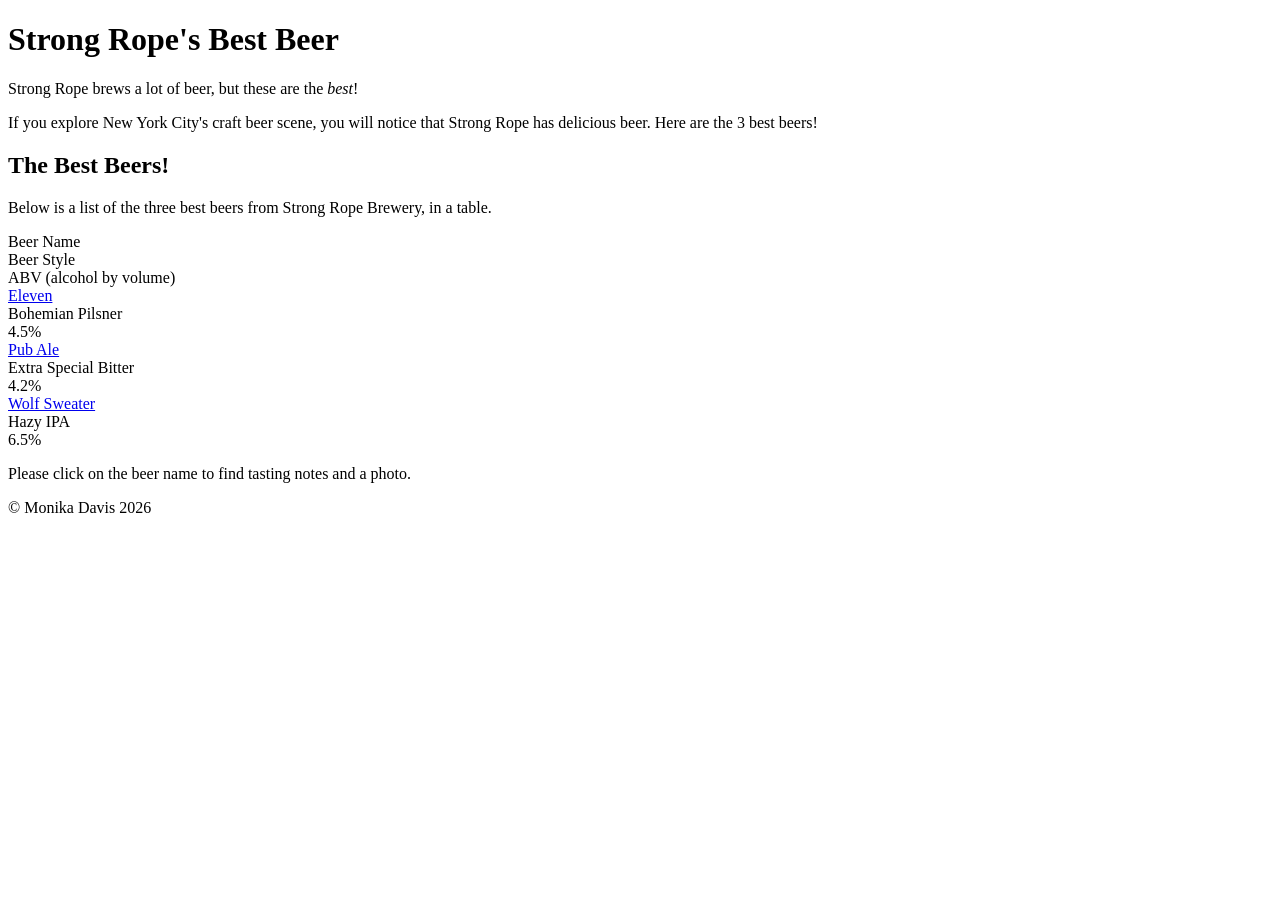
==== index.html @ c9c7390c "Update index.html updated index without spaces" ====
<!DOCTYPE html>
<html lang="en">
    <head>
        <meta charset="UTF-8">
        <meta name="author" content="Monika Davis">
        <meta name="description" content="Strong Rope's Three Best Beers">
        <meta name="keywords" content="NYC Beer, Red Hook, Strong Rope">
        <meta name="viewport" content="width=device-width, initial-scale=1.0">
        <title>Strong Rope's Three Best Beers</title>

 <link rel="stylesheet" type="text/css" href="css/styles.css">

   </head>
    <body>
        <header>
            <h1>Strong Rope's Best Beer</h1>
        </header>
        <main>
            <p class="description">
                Strong Rope brews a lot of beer, but these are the <em>best</em>!
            </p>
            <p class="description">
                If you explore New York City's craft beer scene, you will notice that Strong Rope has delicious beer. Here are the 3 best beers!
            </p>

            <section>
                <h2>The Best Beers!</h2>
                <p class="description">
                    Below is a list of the three best beers from Strong Rope Brewery, in a table.
                </p>
                <div class="div-table">
                    <div class="div-table-row">
                        <div class="div-table-cell col-header">Beer Name</div>
                        <div class="div-table-cell col-header">Beer Style</div>
                        <div class="div-table-cell col-header">ABV (alcohol by volume)</div>
                    </div>
                    <div class="div-table-row">
			 <div class="div-table-cell">
                       		<a href="https://mdavi398.github.io/info654/Eleven.html">Eleven</a>
                        </div>
                       	 <div class="div-table-cell">Bohemian Pilsner</div>
                        <div class="div-table-cell ABV">4.5%</div>
  		</div>
                      <div class="div-table-row">
			 <div class="div-table-cell">
                       		<a href="./products/fountain-pen.html">Pub Ale</a>
                        </div>
                        <div class="div-table-cell">Extra Special Bitter</div>
                        <div class="div-table-cell ABV">4.2%</div>
  		</div>
		<div class="div-table-row">
			 <div class="div-table-cell">
                       		<a href="./products/fountain-pen.html">Wolf Sweater</a>
                        </div>
                        <div class="div-table-cell">Hazy IPA</div>
                        <div class="div-table-cell ABV">6.5%</div>
  		</div>
 </div>
                <p class="description">
                    Please click on the beer name to find tasting notes and a photo.
                </p>
            </section> 
        </main>
        
        <footer>
            <p>© Monika Davis 2026</p>
        </footer>
    </body>
</html>
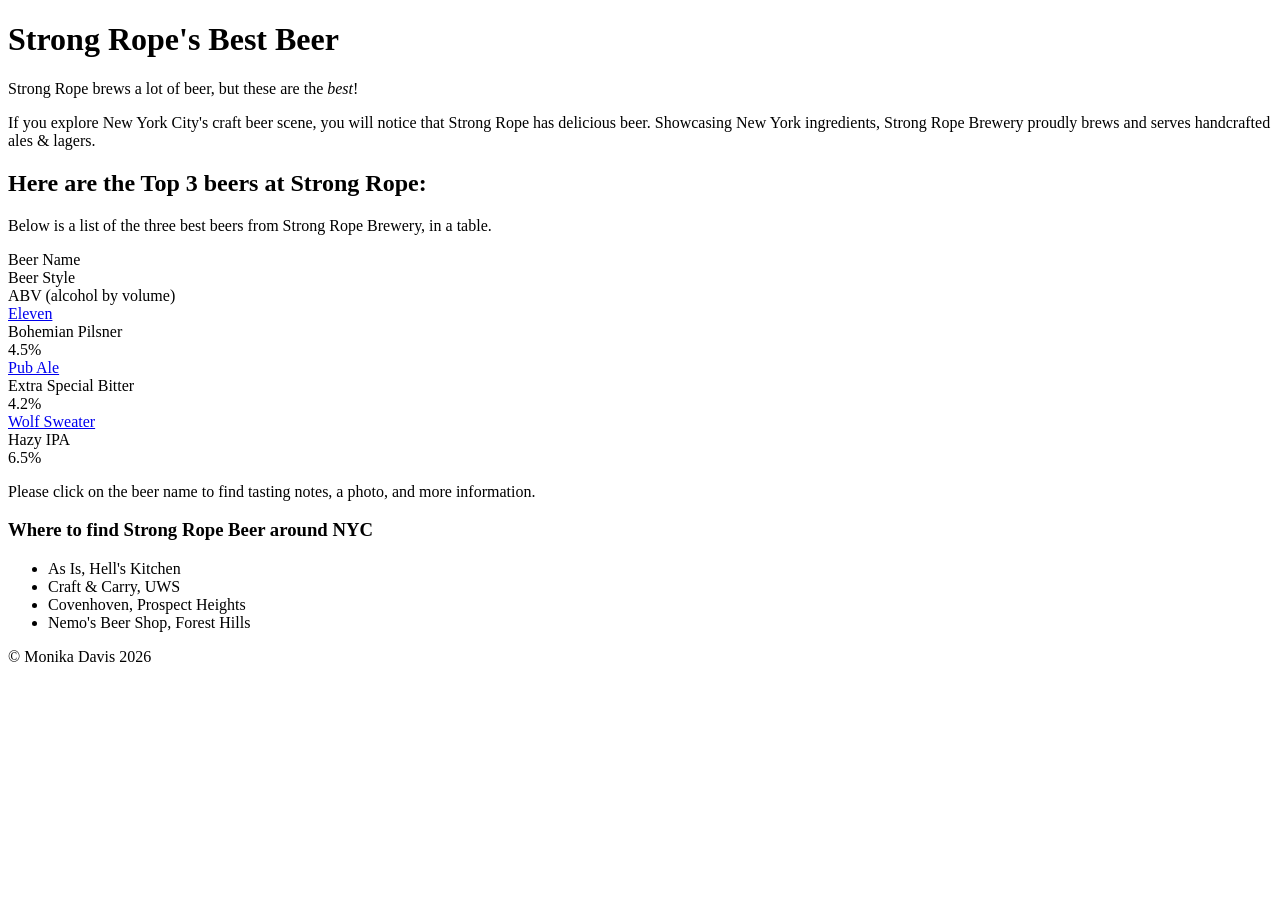
==== commit da7a7125: "Update index.html" ====
--- a/index.html
+++ b/index.html
@@ -7,9 +7,7 @@
         <meta name="keywords" content="NYC Beer, Red Hook, Strong Rope">
         <meta name="viewport" content="width=device-width, initial-scale=1.0">
         <title>Strong Rope's Three Best Beers</title>
-
- <link rel="stylesheet" type="text/css" href="css/styles.css">
-
+<link rel="stylesheet" href="style.css" />
    </head>
     <body>
         <header>
@@ -20,11 +18,11 @@
                 Strong Rope brews a lot of beer, but these are the <em>best</em>!
             </p>
             <p class="description">
-                If you explore New York City's craft beer scene, you will notice that Strong Rope has delicious beer. Here are the 3 best beers!
+                If you explore New York City's craft beer scene, you will notice that Strong Rope has delicious beer. Showcasing New York ingredients, Strong Rope Brewery proudly brews and serves handcrafted ales & lagers.
             </p>
 
             <section>
-                <h2>The Best Beers!</h2>
+                <h2>Here are the Top 3 beers at Strong Rope:</h2>
                 <p class="description">
                     Below is a list of the three best beers from Strong Rope Brewery, in a table.
                 </p>
@@ -43,23 +41,31 @@
   		</div>
                       <div class="div-table-row">
 			 <div class="div-table-cell">
-                       		<a href="./products/fountain-pen.html">Pub Ale</a>
+                       		<a href="https://mdavi398.github.io/info654/PubAle.html">Pub Ale</a>
                         </div>
                         <div class="div-table-cell">Extra Special Bitter</div>
                         <div class="div-table-cell ABV">4.2%</div>
   		</div>
 		<div class="div-table-row">
 			 <div class="div-table-cell">
-                       		<a href="./products/fountain-pen.html">Wolf Sweater</a>
+                       		<a href="https://mdavi398.github.io/info654/WolfSweater.html">Wolf Sweater</a>
                         </div>
                         <div class="div-table-cell">Hazy IPA</div>
                         <div class="div-table-cell ABV">6.5%</div>
   		</div>
  </div>
                 <p class="description">
-                    Please click on the beer name to find tasting notes and a photo.
+                    Please click on the beer name to find tasting notes, a photo, and more information.
                 </p>
-            </section> 
+            </section>
+  <h3>Where to find Strong Rope Beer around NYC</h3>
+	<ul>
+	<li>As Is, Hell's Kitchen</li>
+	<li>Craft & Carry, UWS</li>
+	<li>Covenhoven, Prospect Heights</li>
+	<li>Nemo's Beer Shop, Forest Hills</li>
+	</ul>
+ 
         </main>
         
         <footer>
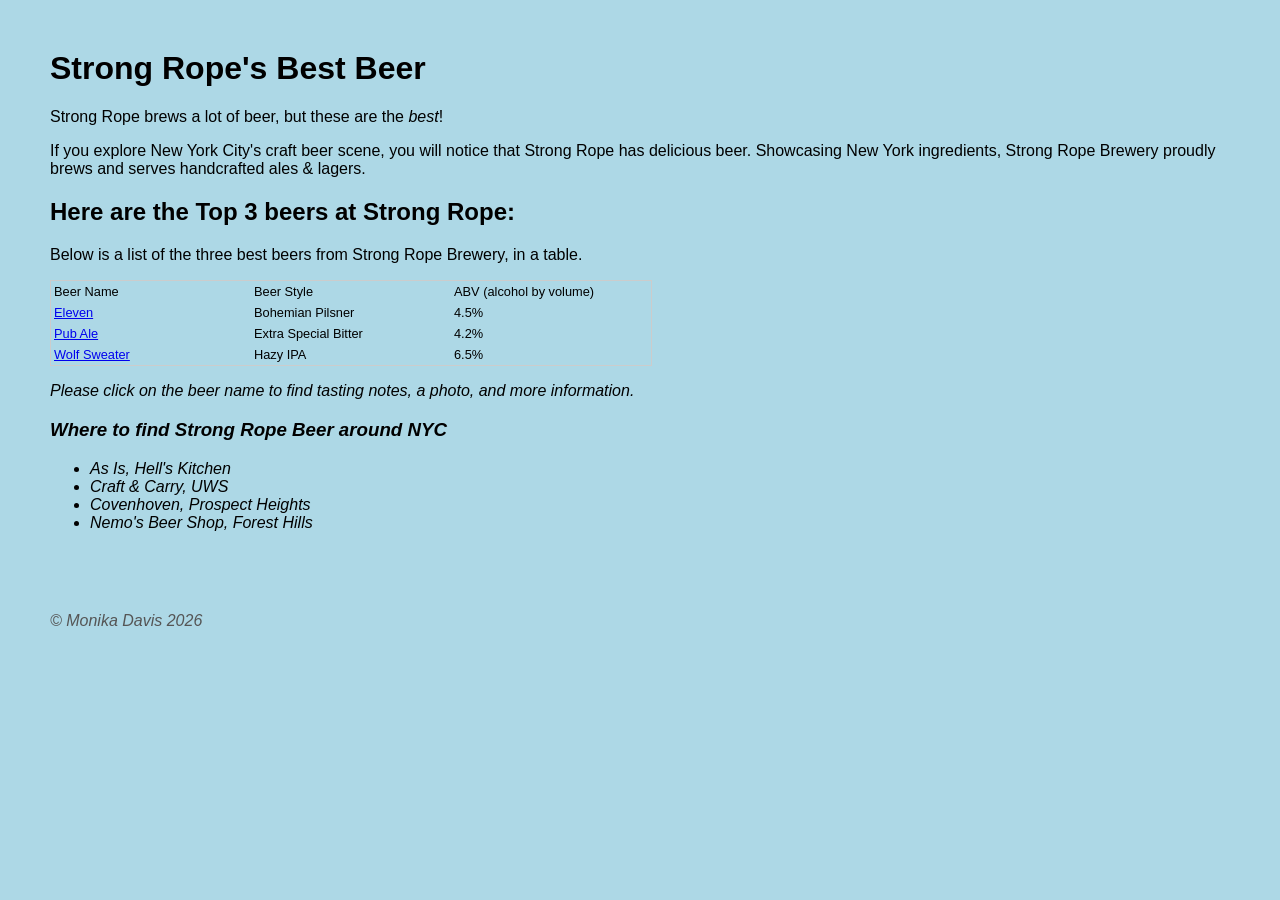
==== commit 7a1de2df: "Update index.html" ====
--- a/index.html
+++ b/index.html
@@ -55,7 +55,7 @@
   		</div>
  </div>
                 <p class="description">
-                    Please click on the beer name to find tasting notes, a photo, and more information.
+                    <em>Please click on the beer name to find tasting notes, a photo, and more information.<em>
                 </p>
             </section>
   <h3>Where to find Strong Rope Beer around NYC</h3>
--- a/style.css
+++ b/style.css
@@ -0,0 +1,51 @@
+body {
+    background-color: lightblue;
+    margin: 50px;
+    font-family: Arial, Helvetica, sans-serif;
+}
+
+.product-details-table {
+    float: right;
+    width: 300px;
+    margin-left: 10px;
+    /* when screen width is less than 600px, resize table to be 96% width of container */
+    max-width: 96%; 
+    border-style: solid;
+    border-color: black;
+    border-width: 1px;
+    font-family: Roboto, 'Helvetica Neue', Helvetica, Univers, Arial, sans-serif;
+}
+
+th {
+  background-color: #04AA6D;
+  color: white;
+}
+
+.product-details-table tr:nth-child(even) {
+    background-color: #f2f2f2;
+}
+
+footer {
+    color: #555555;
+    margin-top: 80px;
+}
+
+.div-table {
+    width: 600px;
+    max-width: 96%;
+    border: 1px solid #ccc;         
+    font-size: 80%;
+    font-family: Roboto, 'Helvetica Neue', Helvetica, Univers, Arial, sans-serif;
+}
+
+.div-table-row {
+    display: flex;
+    width: auto;
+    clear: both;
+}
+
+.div-table-cell {
+    flex: 1;   
+    width: 33%;
+    padding: 3px;
+}
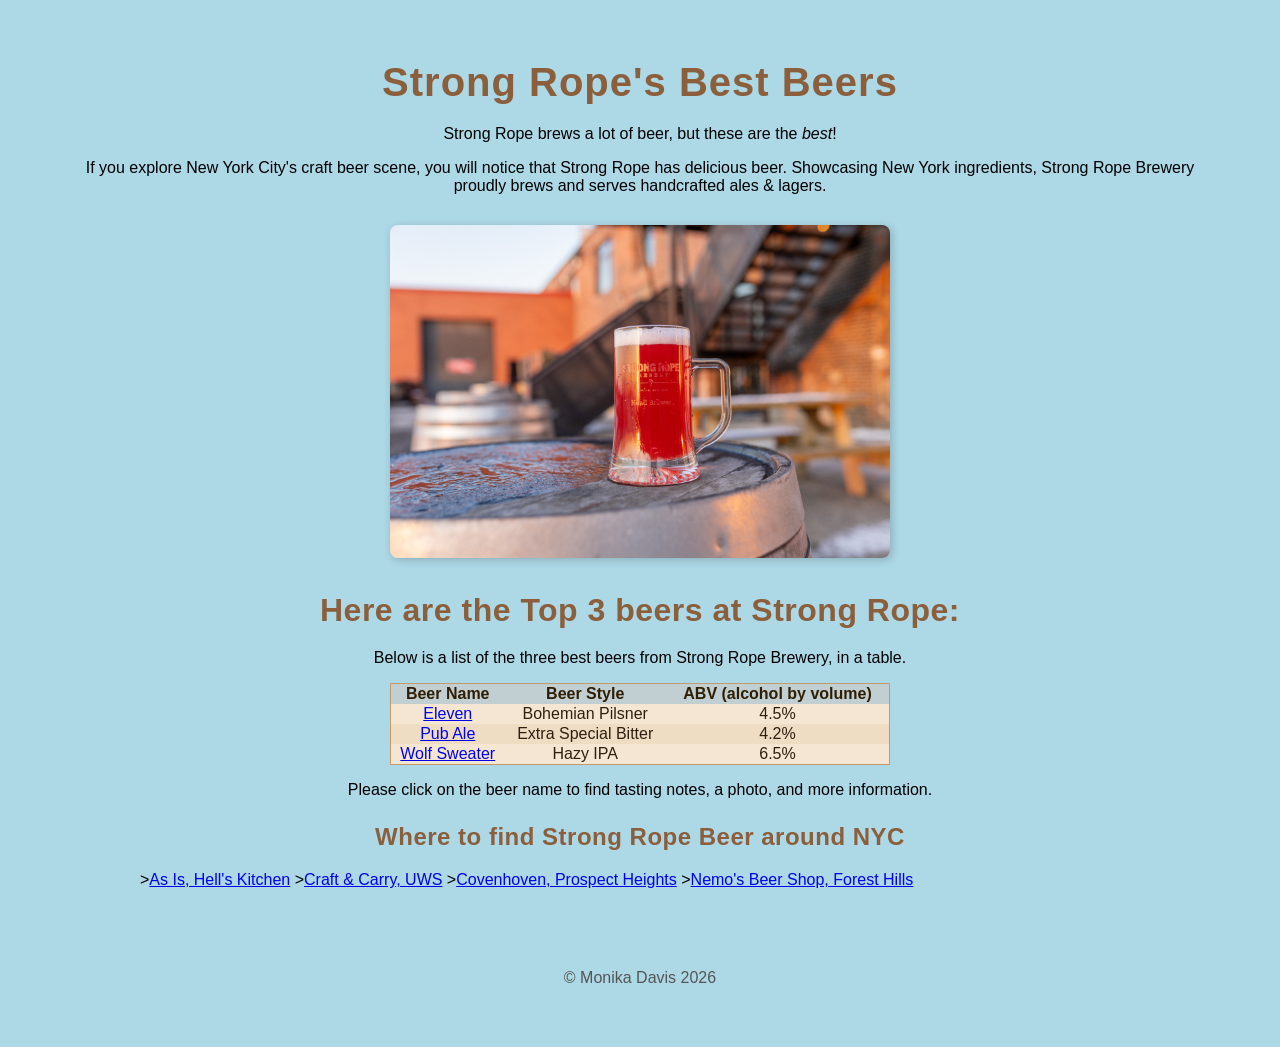
==== commit a623d53a: "Add files via upload" ====
--- a/index.html
+++ b/index.html
@@ -1,75 +1,89 @@
 <!DOCTYPE html>
 <html lang="en">
-    <head>
-        <meta charset="UTF-8">
-        <meta name="author" content="Monika Davis">
-        <meta name="description" content="Strong Rope's Three Best Beers">
-        <meta name="keywords" content="NYC Beer, Red Hook, Strong Rope">
-        <meta name="viewport" content="width=device-width, initial-scale=1.0">
-        <title>Strong Rope's Three Best Beers</title>
-<link rel="stylesheet" href="style.css" />
-   </head>
-    <body>
-        <header>
-            <h1>Strong Rope's Best Beer</h1>
-        </header>
-        <main>
+
+<head>
+    <meta charset="UTF-8">
+    <meta name="author" content="Monika Davis">
+    <meta name="description" content="Strong Rope's Three Best Beers">
+    <meta name="keywords" content="NYC Beer, Red Hook, Strong Rope">
+    <meta name="viewport" content="width=device-width, initial-scale=1.0">
+    <title>Strong Rope's Three Best Beers</title>
+    <link rel="stylesheet" type="text/css" href="css/style.css">
+</head>
+
+<body>
+    <header>
+        <h1>Strong Rope's Best Beers</h1>
+    </header>
+
+    <main>
+        <p class="description">
+            Strong Rope brews a lot of beer, but these are the <em>best</em>!
+        </p>
+        <p class="description">
+            If you explore New York City's craft beer scene, you will notice that Strong Rope has delicious beer.
+            Showcasing New York ingredients, Strong Rope Brewery proudly brews and serves handcrafted ales & lagers.
+        </p>
+
+        <!-- Centered image container -->
+        <div class="image-container">
+            <a href="https://www.strongropebrewery.com/">
+                <img src="BeerPhotos/mugbeer.jpg" alt="Mug of Beer" width="500">
+            </a>
+        </div>
+
+        <section>
+            <h2>Here are the Top 3 beers at Strong Rope:</h2>
             <p class="description">
-                Strong Rope brews a lot of beer, but these are the <em>best</em>!
-            </p>
-            <p class="description">
-                If you explore New York City's craft beer scene, you will notice that Strong Rope has delicious beer. Showcasing New York ingredients, Strong Rope Brewery proudly brews and serves handcrafted ales & lagers.
+                Below is a list of the three best beers from Strong Rope Brewery, in a table.
             </p>
 
-            <section>
-                <h2>Here are the Top 3 beers at Strong Rope:</h2>
-                <p class="description">
-                    Below is a list of the three best beers from Strong Rope Brewery, in a table.
-                </p>
-                <div class="div-table">
-                    <div class="div-table-row">
-                        <div class="div-table-cell col-header">Beer Name</div>
-                        <div class="div-table-cell col-header">Beer Style</div>
-                        <div class="div-table-cell col-header">ABV (alcohol by volume)</div>
-                    </div>
-                    <div class="div-table-row">
-			 <div class="div-table-cell">
-                       		<a href="https://mdavi398.github.io/info654/Eleven.html">Eleven</a>
-                        </div>
-                       	 <div class="div-table-cell">Bohemian Pilsner</div>
-                        <div class="div-table-cell ABV">4.5%</div>
-  		</div>
-                      <div class="div-table-row">
-			 <div class="div-table-cell">
-                       		<a href="https://mdavi398.github.io/info654/PubAle.html">Pub Ale</a>
-                        </div>
-                        <div class="div-table-cell">Extra Special Bitter</div>
-                        <div class="div-table-cell ABV">4.2%</div>
-  		</div>
-		<div class="div-table-row">
-			 <div class="div-table-cell">
-                       		<a href="https://mdavi398.github.io/info654/WolfSweater.html">Wolf Sweater</a>
-                        </div>
-                        <div class="div-table-cell">Hazy IPA</div>
-                        <div class="div-table-cell ABV">6.5%</div>
-  		</div>
- </div>
-                <p class="description">
-                    <em>Please click on the beer name to find tasting notes, a photo, and more information.<em>
-                </p>
-            </section>
-  <h3>Where to find Strong Rope Beer around NYC</h3>
-	<ul>
-	<li>As Is, Hell's Kitchen</li>
-	<li>Craft & Carry, UWS</li>
-	<li>Covenhoven, Prospect Heights</li>
-	<li>Nemo's Beer Shop, Forest Hills</li>
-	</ul>
- 
-        </main>
-        
-        <footer>
-            <p>© Monika Davis 2026</p>
-        </footer>
-    </body>
-</html>
+            <table id="beer-table">
+                <thead>
+                    <tr>
+                        <th>Beer Name</th>
+                        <th>Beer Style</th>
+                        <th>ABV (alcohol by volume)</th>
+                    </tr>
+                </thead>
+                <tbody>
+                    <tr>
+                        <td><a href="https://mdavi398.github.io/info654/Eleven.html">Eleven</a></td>
+                        <td>Bohemian Pilsner</td>
+                        <td>4.5%</td>
+                    </tr>
+                    <tr>
+                        <td><a href="https://mdavi398.github.io/info654/PubAle.html">Pub Ale</a></td>
+                        <td>Extra Special Bitter</td>
+                        <td>4.2%</td>
+                    </tr>
+                    <tr>
+                        <td><a href="https://mdavi398.github.io/info654/WolfSweater.html">Wolf Sweater</a></td>
+                        <td>Hazy IPA</td>
+                        <td>6.5%</td>
+                    </tr>
+                </tbody>
+            </table>
+
+            <p class="description">
+                Please click on the beer name to find tasting notes, a photo, and more information.
+            </p>
+        </section>
+
+        <h3>Where to find Strong Rope Beer around NYC</h3>
+        <ul>
+            <ul>
+                ><a href="https://www.asisnyc.com" target="_blank">As Is, Hell's Kitchen</a>
+                ><a href="https://www.craftandcarry.beer" target="_blank">Craft & Carry, UWS</a>
+                ><a href="https://www.covenhovennyc.com" target="_blank">Covenhoven, Prospect Heights</a>
+                ><a href="https://www.instagram.com/nemosbeershopfh/?hl=en" target="_blank">Nemo's Beer Shop, Forest Hills</a>
+            </ul>
+        </ul>
+    </main>
+
+    <footer>
+        <p>© Monika Davis 2026</p>
+    </footer>
+</body>
+
+</html>
--- a/css/style.css
+++ b/css/style.css
@@ -0,0 +1,250 @@
+body {
+    background-color: lightblue;
+    margin: 60px;
+    font-family: Arial, Helvetica, sans-serif;
+}
+h1, h2, h3 {
+    font-family: 'Montserrat', Arial, Helvetica, sans-serif;
+    color: #8b5e3c;            /* amber / rich brown tone */
+    text-align: center;
+    margin-bottom: 20px;
+}
+/* Make h1 smoothly animate */
+h1 {
+    transition: transform 0.3s ease, color 0.3s ease;
+}
+
+/* On hover, move it slightly and maybe change color */
+h1:hover {
+    transform: translateY(-10px) rotate(-1deg); /* moves up 10px and tilts slightly */
+    color: #c17a3f; /* darker amber on hover */
+}
+h1 { font-size: 2.5rem; letter-spacing: 1px; }
+h2 { font-size: 2rem; letter-spacing: 0.5px; }
+h3 { font-size: 1.5rem; letter-spacing: 0.5px; }
+p {
+    text-align: center;
+}
+ h1 {
+    text-align: center;  
+}
+ h2 {
+    text-align: center;  
+ }
+    h3 {
+    text-align: center;  
+}
+
+ p, li, div, section {
+    text-align: center;
+}
+section.visit {
+    text-align: center;     
+    margin: 20px 0;         
+}
+
+section.visit a.GoogleMaps {
+    display: inline-block;  
+    margin-top: 10px;       
+    padding: 10px 20px;
+    background-color: #d18b47;
+    color: #2e1f0f;
+    text-decoration: none;
+    border-radius: 5px;
+    font-weight: bold;
+}
+
+section.visit a.GoogleMaps:hover {
+    background-color: #c17a3f;
+}
+#beer-table {
+    width: 500px;
+    max-width: 96%;
+    margin: 10px auto;
+    border-collapse: collapse;
+    font-family: Arial, Helvetica, sans-serif, 'Helvetica Neue';
+    text-align: center;
+    border: 2px solid #8b5e3c;
+}
+
+/* Header row: rich amber background with dark text */
+#beer-table {
+    background-color: #d18b47;
+    color: #2e1f0f; /* very dark brown text */
+    padding: 10px;
+    font-size: 1em; 
+}
+
+/* Body cells: light beige for contrast */
+#beer-table{
+    background-color: #f5e6d3; /* pale beer foam / wood tone */
+    color: #2e1f0f; /* dark text */
+    padding: 8px;
+    border: 1px solid #c49a6c; /* subtle border for each cell */
+}
+
+/* Stripe effect: slightly darker beige for every even row */
+#beer-table tr:nth-child(even) td {
+    background-color: #eedcc3;
+}
+
+/* Optional hover effect: like a warm glow when you hover a row */
+#beer-table tr:hover td {
+    background-color: #f3d9a3; 
+}
+.image-container {
+    text-align: center;
+    margin: 30px 0;
+}
+
+.image-container img {
+    max-width: 100%;
+    height: auto;
+    border-radius: 8px; /* optional: rounded corners */
+    box-shadow: 2px 2px 8px rgba(0,0,0,0.2); /* optional: subtle shadow */
+}
+/* Responsive behavior */
+@media (max-width: 600px) {
+   #beer-table {
+        width: 96%;
+        margin-left: auto;
+        margin-right: auto;
+    }
+    /* --- BODY & PAGE CONTAINER --- */
+body {
+    background-color: lightblue;
+    margin: 0;
+    font-family: Arial, Helvetica, sans-serif;
+    height: 100vh;
+}
+
+.page-container {
+    display: flex;
+    flex-direction: column;
+    min-height: 100vh;
+}
+
+/* --- MAIN CONTENT: vertical & horizontal centering --- */
+.content {
+    flex: 1;                 
+    display: flex;
+    flex-direction: column;
+    justify-content: center; 
+    align-items: center;     
+    text-align: center;
+    padding: 20px;
+    box-sizing: border-box;  /* ensures padding doesn't overflow */
+}
+
+/* --- HEADINGS & PARAGRAPHS --- */
+h1 {
+    font-size: 2rem;  /* scales nicely on mobile */
+    margin-bottom: 10px;
+}
+
+h2 {
+    font-size: 1.5rem;
+    margin-bottom: 15px;
+}
+
+h3 {
+    font-size: 1.2rem;
+    margin-bottom: 10px;
+}
+
+p, blockquote, a {
+    font-size: 1rem;
+    line-height: 1.5;
+    margin: 10px 0;
+}
+
+/* --- IMAGE CONTAINER & RESPONSIVE IMAGES --- */
+.image-container {
+    text-align: center;
+    margin: 20px 0;
+}
+
+.image-container img,
+.product-image {
+    max-width: 100%;  /* scales down on small screens */
+    height: auto;
+    border-radius: 8px;
+    box-shadow: 2px 2px 8px rgba(0, 0, 0, 0.2);
+}
+
+/* --- FOOTER --- */
+footer {
+    margin-top: 20px;
+    text-align: center;
+    color: #555555;
+    padding: 10px 0;
+    font-size: 0.9rem;
+}
+
+/* --- TABLE STYLING --- */
+#beer-table {
+    width: 500px;
+    max-width: 96%;
+    margin: 20px auto;
+    border-collapse: collapse;
+    font-family: Arial, Helvetica, sans-serif, 'Helvetica Neue';
+    text-align: center;
+    border: 2px solid #8b5e3c;
+}
+
+#beer-table th {
+    background-color: #c1ced2;
+    color: rgb(48, 30, 2);
+    padding: 10px;
+}
+
+#beer-table td {
+    background-color: #f5e6d3;
+    color: #2e1f0f;
+    padding: 8px;
+    border: 1px solid #c49a6c;
+}
+
+#beer-table tr:nth-child(even) td {
+    background-color: #eedcc3;
+}
+
+#beer-table tr:hover td {
+    background-color: #f3d9a3;
+}
+
+/* --- RESPONSIVE ADJUSTMENTS --- */
+@media (max-width: 768px) {
+    h1 { font-size: 1.8rem; }
+    h2 { font-size: 1.3rem; }
+    h3 { font-size: 1.1rem; }
+    p, blockquote, a { font-size: 0.95rem; }
+}
+
+@media (max-width: 480px) {
+    h1 { font-size: 1.5rem; }
+    h2 { font-size: 1.1rem; }
+    h3 { font-size: 1rem; }
+    p, blockquote, a { font-size: 0.9rem; }
+    .content {
+        padding: 15px;
+    }
+    #beer-table {
+        width: 100%;
+    }
+}
+}
+
+th {
+  background-color: #c1ced2;
+  color: rgb(48, 30, 2);
+}
+
+#beer-table tr:nth-child(even) {
+    background-color: lightblue;
+}
+
+footer {
+    color: #555555;
+    margin-top: 80px;
+}
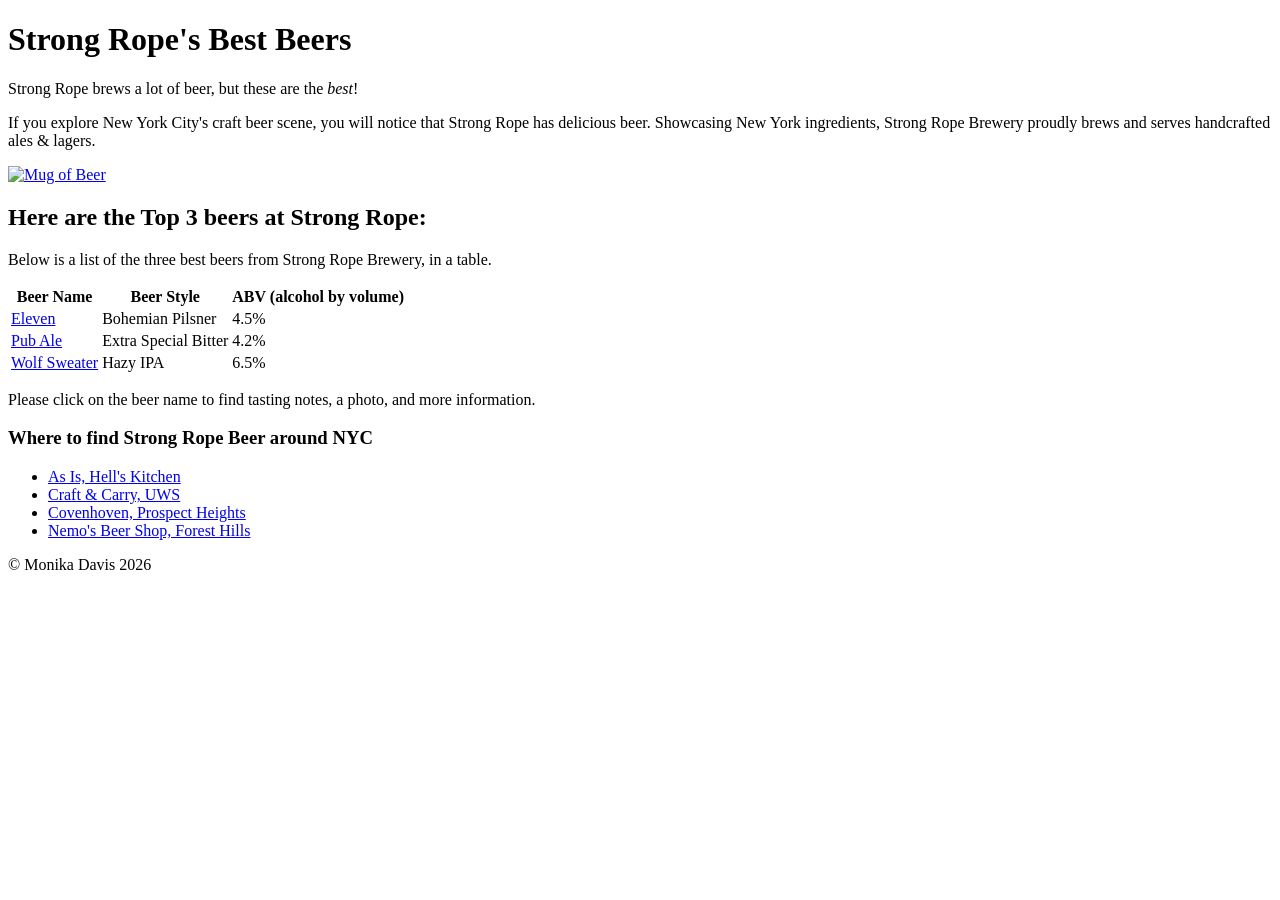
==== commit 384054c4: "Add files via upload" ====
--- a/index.html
+++ b/index.html
@@ -48,7 +48,7 @@
                 </thead>
                 <tbody>
                     <tr>
-                        <td><a href="https://mdavi398.github.io/info654/Eleven.html">Eleven</a></td>
+                        <td><a href="Eleven.html">Eleven</a></td>
                         <td>Bohemian Pilsner</td>
                         <td>4.5%</td>
                     </tr>
@@ -71,14 +71,12 @@
         </section>
 
         <h3>Where to find Strong Rope Beer around NYC</h3>
-        <ul>
-            <ul>
-                ><a href="https://www.asisnyc.com" target="_blank">As Is, Hell's Kitchen</a>
-                ><a href="https://www.craftandcarry.beer" target="_blank">Craft & Carry, UWS</a>
-                ><a href="https://www.covenhovennyc.com" target="_blank">Covenhoven, Prospect Heights</a>
-                ><a href="https://www.instagram.com/nemosbeershopfh/?hl=en" target="_blank">Nemo's Beer Shop, Forest Hills</a>
-            </ul>
-        </ul>
+<ul>
+    <li><a href="https://www.asisnyc.com" target="_blank">As Is, Hell's Kitchen</a></li>
+    <li><a href="https://www.craftandcarry.beer" target="_blank">Craft & Carry, UWS</a></li>
+    <li><a href="https://www.covenhovennyc.com" target="_blank">Covenhoven, Prospect Heights</a></li>
+    <li><a href="https://www.instagram.com/nemosbeershopfh/?hl=en" target="_blank">Nemo's Beer Shop, Forest Hills</a></li>
+</ul>
     </main>
 
     <footer>
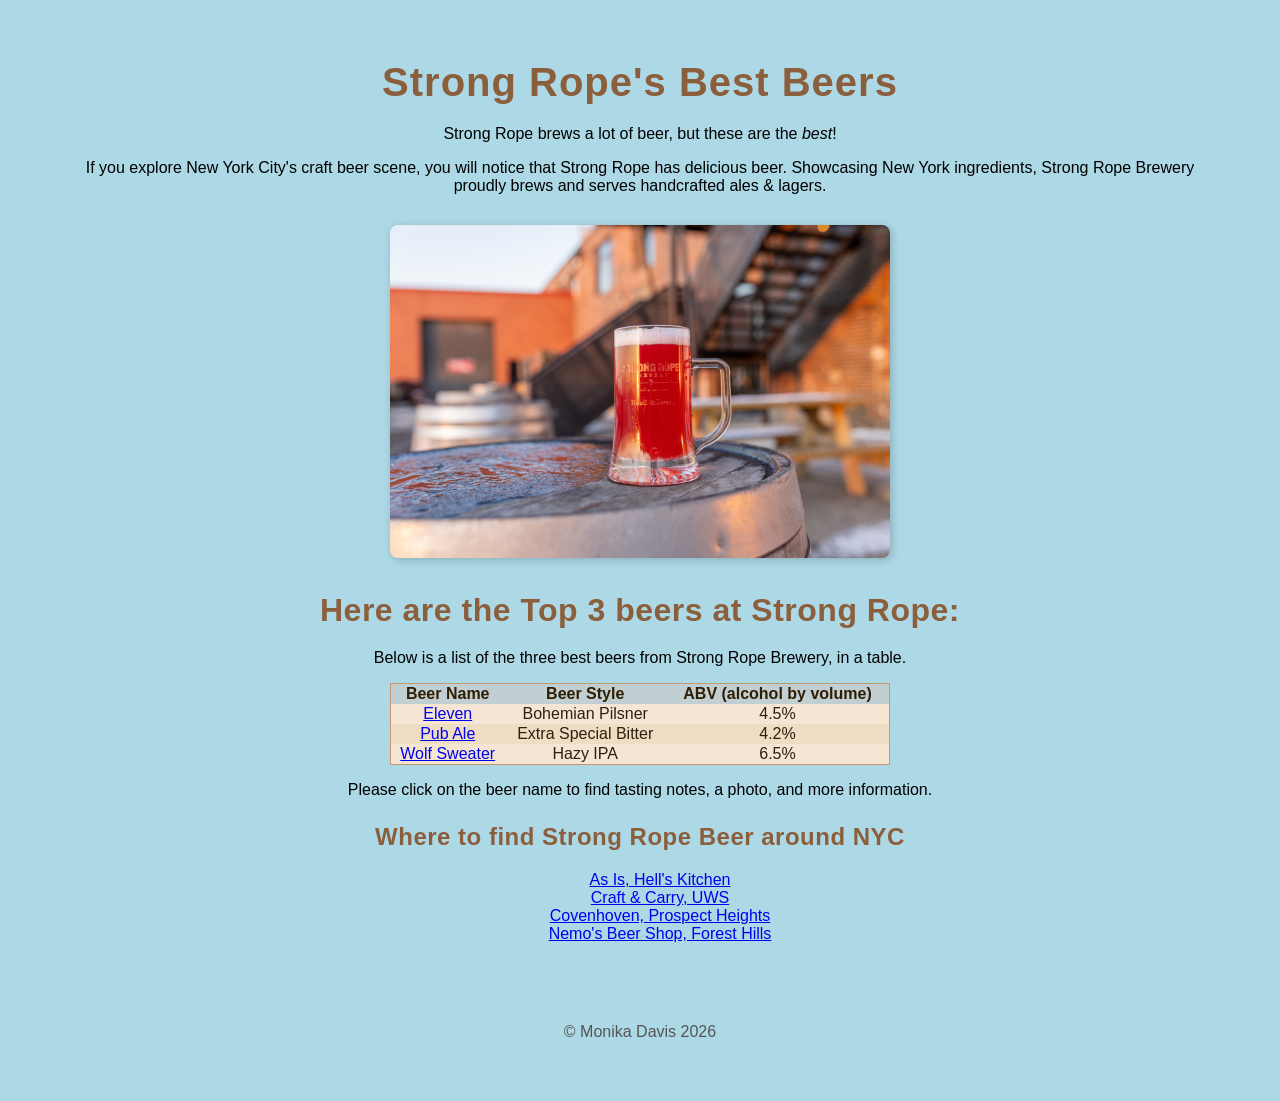
==== commit 826a9979: "Add files via upload" ====
--- a/index.html
+++ b/index.html
@@ -48,7 +48,7 @@
                 </thead>
                 <tbody>
                     <tr>
-                        <td><a href="Eleven.html">Eleven</a></td>
+                        <td><a href="https://mdavi398.github.io/info654/Eleven.html">Eleven</a></td>
                         <td>Bohemian Pilsner</td>
                         <td>4.5%</td>
                     </tr>
--- a/css/style.css
+++ b/css/style.css
@@ -0,0 +1,324 @@
+body {
+    background-color: lightblue;
+    margin: 60px;
+    font-family: Arial, Helvetica, sans-serif;
+}
+
+h1,
+h2,
+h3 {
+    font-family: 'Montserrat', Arial, Helvetica, sans-serif;
+    color: #8b5e3c;
+    /* amber / rich brown tone */
+    text-align: center;
+    margin-bottom: 20px;
+}
+
+/* Make h1 smoothly animate */
+h1 {
+    transition: transform 0.3s ease, color 0.3s ease;
+}
+
+/* On hover, move it slightly and maybe change color */
+h1:hover {
+    transform: translateY(-10px) rotate(-1deg);
+    /* moves up 10px and tilts slightly */
+    color: #c17a3f;
+    /* darker amber on hover */
+}
+
+h1 {
+    font-size: 2.5rem;
+    letter-spacing: 1px;
+}
+
+h2 {
+    font-size: 2rem;
+    letter-spacing: 0.5px;
+}
+
+h3 {
+    font-size: 1.5rem;
+    letter-spacing: 0.5px;
+}
+
+p {
+    text-align: center;
+}
+
+h1 {
+    text-align: center;
+}
+
+h2 {
+    text-align: center;
+}
+
+h3 {
+    text-align: center;
+}
+ul {
+    text-align: center;
+    list-style-type: none;
+}
+
+p,
+li,
+div,
+section {
+    text-align: center;
+}
+
+section.visit {
+    text-align: center;
+    margin: 20px 0;
+}
+
+section.visit a.GoogleMaps {
+    display: inline-block;
+    margin-top: 10px;
+    padding: 10px 20px;
+    background-color: #d18b47;
+    color: #2e1f0f;
+    text-decoration: none;
+    border-radius: 5px;
+    font-weight: bold;
+}
+
+section.visit a.GoogleMaps:hover {
+    background-color: #c17a3f;
+}
+
+#beer-table {
+    width: 500px;
+    max-width: 96%;
+    margin: 10px auto;
+    border-collapse: collapse;
+    font-family: Arial, Helvetica, sans-serif, 'Helvetica Neue';
+    text-align: center;
+    border: 2px solid #8b5e3c;
+}
+
+/* Header row: rich amber background with dark text */
+#beer-table {
+    background-color: #d18b47;
+    color: #2e1f0f;
+    /* very dark brown text */
+    padding: 10px;
+    font-size: 1em;
+}
+
+/* Body cells: light beige for contrast */
+#beer-table {
+    background-color: #f5e6d3;
+    /* pale beer foam / wood tone */
+    color: #2e1f0f;
+    /* dark text */
+    padding: 8px;
+    border: 1px solid #c49a6c;
+    /* subtle border for each cell */
+}
+
+/* Stripe effect: slightly darker beige for every even row */
+#beer-table tr:nth-child(even) td {
+    background-color: #eedcc3;
+}
+
+/* Optional hover effect: like a warm glow when you hover a row */
+#beer-table tr:hover td {
+    background-color: #f3d9a3;
+}
+
+.image-container {
+    text-align: center;
+    margin: 30px 0;
+}
+
+.image-container img {
+    max-width: 100%;
+    height: auto;
+    border-radius: 8px;
+    /* optional: rounded corners */
+    box-shadow: 2px 2px 8px rgba(0, 0, 0, 0.2);
+    /* optional: subtle shadow */
+}
+
+/* Responsive behavior */
+@media (max-width: 600px) {
+    #beer-table {
+        width: 96%;
+        margin-left: auto;
+        margin-right: auto;
+    }
+
+    /* --- BODY & PAGE CONTAINER --- */
+    body {
+        background-color: lightblue;
+        margin: 0;
+        font-family: Arial, Helvetica, sans-serif;
+        height: 100vh;
+    }
+
+    .page-container {
+        display: flex;
+        flex-direction: column;
+        min-height: 100vh;
+    }
+
+    /* --- MAIN CONTENT: vertical & horizontal centering --- */
+    .content {
+        flex: 1;
+        display: flex;
+        flex-direction: column;
+        justify-content: center;
+        align-items: center;
+        text-align: center;
+        padding: 20px;
+        box-sizing: border-box;
+        /* ensures padding doesn't overflow */
+    }
+
+    /* --- HEADINGS & PARAGRAPHS --- */
+    h1 {
+        font-size: 2rem;
+        /* scales nicely on mobile */
+        margin-bottom: 10px;
+    }
+
+    h2 {
+        font-size: 1.5rem;
+        margin-bottom: 15px;
+    }
+
+    h3 {
+        font-size: 1.2rem;
+        margin-bottom: 10px;
+    }
+
+    p,
+    blockquote,
+    a {
+        font-size: 1rem;
+        line-height: 1.5;
+        margin: 10px 0;
+    }
+
+    /* --- IMAGE CONTAINER & RESPONSIVE IMAGES --- */
+    .image-container {
+        text-align: center;
+        margin: 20px 0;
+    }
+
+    .image-container img,
+    .product-image {
+        max-width: 100%;
+        /* scales down on small screens */
+        height: auto;
+        border-radius: 8px;
+        box-shadow: 2px 2px 8px rgba(0, 0, 0, 0.2);
+    }
+
+    /* --- FOOTER --- */
+    footer {
+        margin-top: 20px;
+        text-align: center;
+        color: #555555;
+        padding: 10px 0;
+        font-size: 0.9rem;
+    }
+
+    /* --- TABLE STYLING --- */
+    #beer-table {
+        width: 500px;
+        max-width: 96%;
+        margin: 20px auto;
+        border-collapse: collapse;
+        font-family: Arial, Helvetica, sans-serif, 'Helvetica Neue';
+        text-align: center;
+        border: 2px solid #8b5e3c;
+    }
+
+    #beer-table th {
+        background-color: #c1ced2;
+        color: rgb(48, 30, 2);
+        padding: 10px;
+    }
+
+    #beer-table td {
+        background-color: #f5e6d3;
+        color: #2e1f0f;
+        padding: 8px;
+        border: 1px solid #c49a6c;
+    }
+
+    #beer-table tr:nth-child(even) td {
+        background-color: #eedcc3;
+    }
+
+    #beer-table tr:hover td {
+        background-color: #f3d9a3;
+    }
+
+    /* --- RESPONSIVE ADJUSTMENTS --- */
+    @media (max-width: 768px) {
+        h1 {
+            font-size: 1.8rem;
+        }
+
+        h2 {
+            font-size: 1.3rem;
+        }
+
+        h3 {
+            font-size: 1.1rem;
+        }
+
+        p,
+        blockquote,
+        a {
+            font-size: 0.95rem;
+        }
+    }
+
+    @media (max-width: 480px) {
+        h1 {
+            font-size: 1.5rem;
+        }
+
+        h2 {
+            font-size: 1.1rem;
+        }
+
+        h3 {
+            font-size: 1rem;
+        }
+
+        p,
+        blockquote,
+        a {
+            font-size: 0.9rem;
+        }
+
+        .content {
+            padding: 15px;
+        }
+
+        #beer-table {
+            width: 100%;
+        }
+    }
+}
+
+th {
+    background-color: #c1ced2;
+    color: rgb(48, 30, 2);
+}
+
+#beer-table tr:nth-child(even) {
+    background-color: lightblue;
+}
+
+footer {
+    color: #555555;
+    margin-top: 80px;
+}
